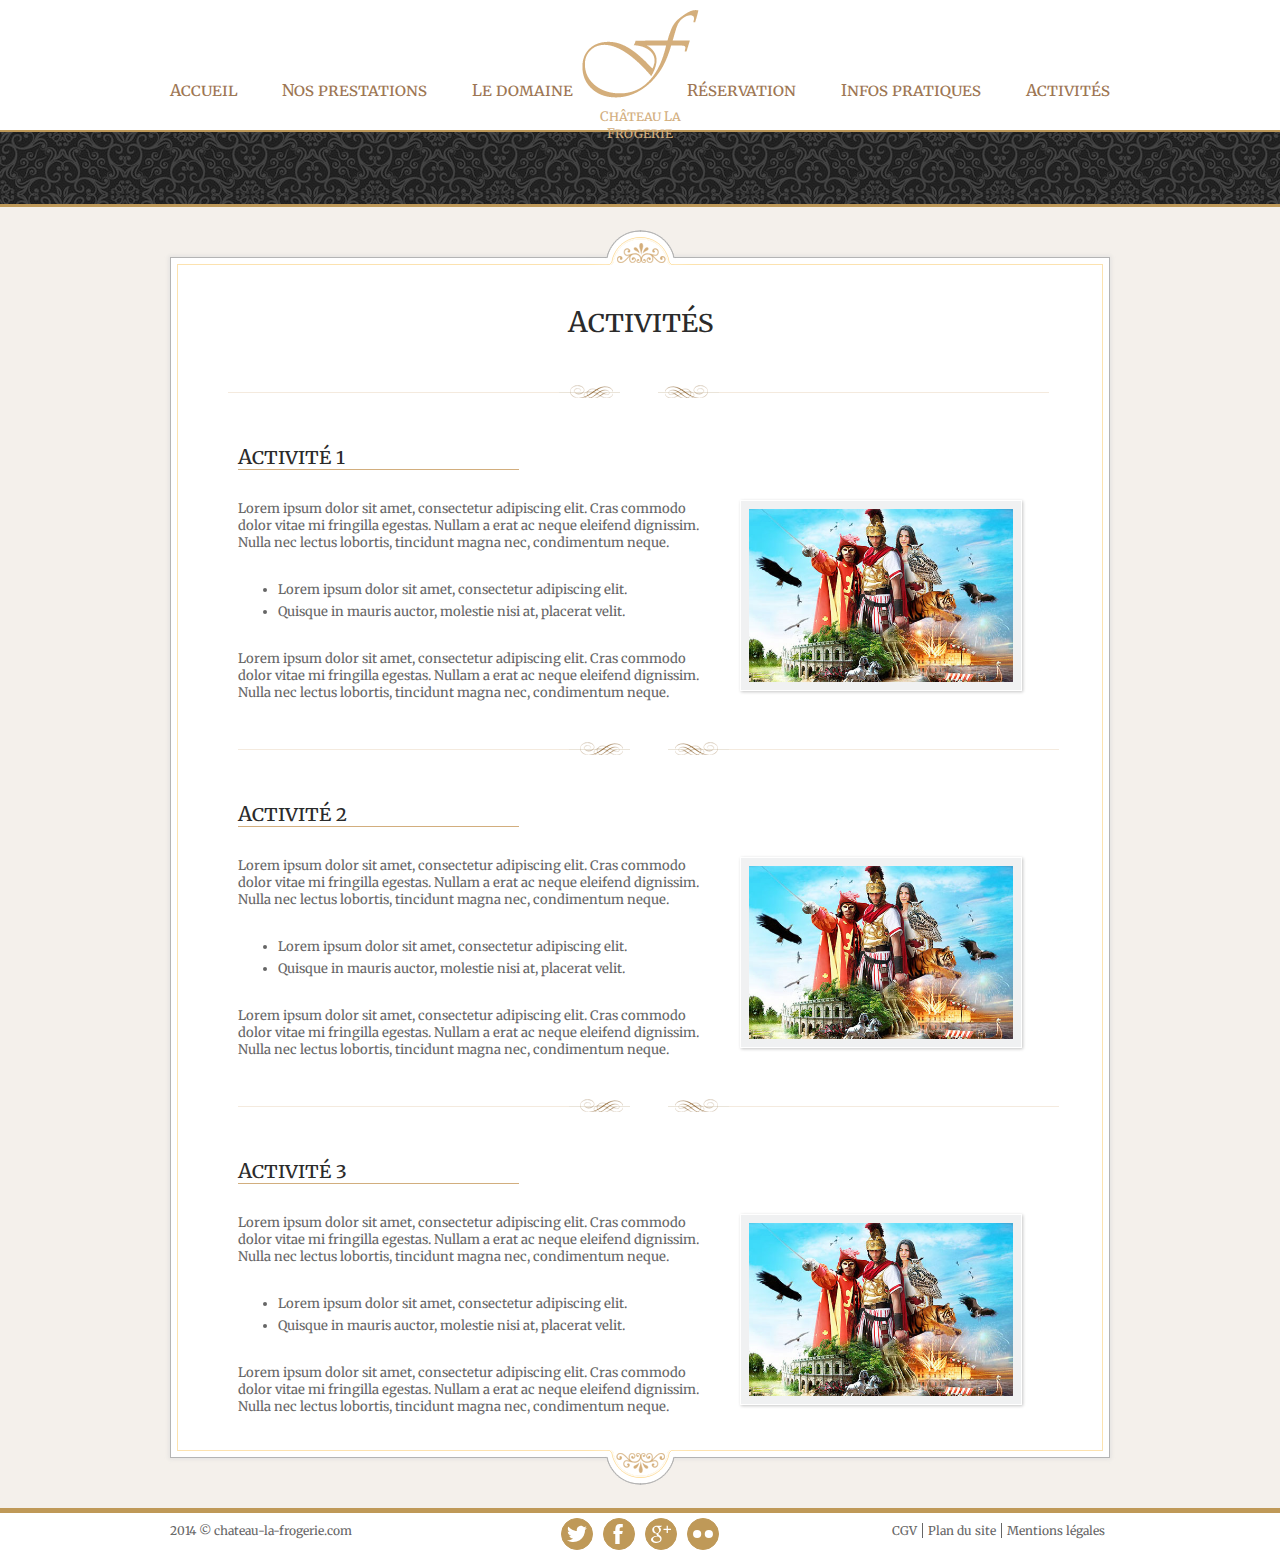
==== activites.html @ aae07659 "Create html site" ====
<!DOCTYPE html>
<!--[if lt IE 7]>      <html class="no-js lt-ie9 lt-ie8 lt-ie7"> <![endif]-->
<!--[if IE 7]>         <html class="no-js lt-ie9 lt-ie8"> <![endif]-->
<!--[if IE 8]>         <html class="no-js lt-ie9"> <![endif]-->
<!--[if gt IE 8]><!--> <html class="no-js"> <!--<![endif]-->
    <head>
        <meta charset="utf-8">
        <meta http-equiv="X-UA-Compatible" content="IE=edge,chrome=1">
        <title></title>
        <meta name="description" content="">
        <meta name="viewport" content="width=device-width">

        <link rel="stylesheet" href="css/normalize.min.css">
        <link rel="stylesheet" href="css/main.css">
        <link href='http://fonts.googleapis.com/css?family=Merriweather:400,300,300italic,700,700italic,400italic' rel='stylesheet' type='text/css'>

        <script src="js/vendor/modernizr-2.6.2-respond-1.1.0.min.js"></script>
    </head>
    <body>
        <!--[if lt IE 7]>
            <p class="chromeframe">You are using an <strong>outdated</strong> browser. Please <a href="http://browsehappy.com/">upgrade your browser</a> or <a href="http://www.google.com/chromeframe/?redirect=true">activate Google Chrome Frame</a> to improve your experience.</p>
        <![endif]-->

        <div class="main-wrapper">
            <!-- HEADER -->
            <div class="header-wrapper">
                <header class="clearfix">
                    <nav class="menu left">
                        <ul>
                            <li><a href="index.html">Accueil</a></li>
                            <li>
                                <a href="#">Nos prestations</a>
                                <ul class="sub-menu">
                                    <li><a href="chambres.html">Chambres d'hôtes</a></li>
                                    <li><a href="table-hotes.html">Table d'hôtes</a></li>
                                </ul>
                            </li>
                            <li>
                                <a href="#">Le domaine</a>
                                <ul class="sub-menu">
                                    <li><a href="chateau.html">Le château et son parc</a></li>
                                    <li><a href="chambres.html">Les chambres</a></li>
                                    <li><a href="table-hotes.html">La table d'hôtes</a></li>
                                </ul>
                            </li>
                        </ul>
                    </nav>
                    <h1 class="logo">
                        <a href="index.html">
                            <img src="img/logo.png" alt="Château La Frogerie">
                            <p>Château La Frogerie</p>
                        </a>
                    </h1>
                    <nav class="menu right">
                        <ul>
                            <li><a href="reservation.html">Réservation</a></li>
                            <li><a href="infos-pratiques.html">Infos pratiques</a></li>
                            <li><a href="activites.html">Activités</a></li>
                        </ul>
                    </nav>
                </header>
            </div>
            <!-- END HEADER -->

            <!-- PATTERN BANNER -->
            <div class="pattern-banner"></div>
            <!-- END PATTERN BANNER -->

            <!-- MAIN CONTENT -->
            <div class="main-content-wrapper">
                <div class="main-content-box clearfix">

                    <header>
                        <h1>Activités</h1>
                    </header>

                    <span class="separator"></span>

                    <section class="classic-layout">
                        <article class="column full">
                            <h3>Activité 1</h3>
                            <p>Lorem ipsum dolor sit amet, consectetur adipiscing elit. Cras commodo dolor vitae mi fringilla egestas. Nullam a erat ac neque eleifend dignissim. Nulla nec lectus lobortis, tincidunt magna nec, condimentum neque. </p>

                            <ul>
                                <li>Lorem ipsum dolor sit amet, consectetur adipiscing elit.</li>
                                <li>Quisque in mauris auctor, molestie nisi at, placerat velit.</li>
                            </ul>

                            <p>Lorem ipsum dolor sit amet, consectetur adipiscing elit. Cras commodo dolor vitae mi fringilla egestas. Nullam a erat ac neque eleifend dignissim. Nulla nec lectus lobortis, tincidunt magna nec, condimentum neque. </p>                                 
                        

                            <img src="img/puydufou.jpg" class="border-img alignright" />

                            <span class="separator"></span>
                        </article>


                        <article class="column full">
                            <h3>Activité 2</h3>
                            <p>Lorem ipsum dolor sit amet, consectetur adipiscing elit. Cras commodo dolor vitae mi fringilla egestas. Nullam a erat ac neque eleifend dignissim. Nulla nec lectus lobortis, tincidunt magna nec, condimentum neque. </p>

                            <ul>
                                <li>Lorem ipsum dolor sit amet, consectetur adipiscing elit.</li>
                                <li>Quisque in mauris auctor, molestie nisi at, placerat velit.</li>
                            </ul>

                            <p>Lorem ipsum dolor sit amet, consectetur adipiscing elit. Cras commodo dolor vitae mi fringilla egestas. Nullam a erat ac neque eleifend dignissim. Nulla nec lectus lobortis, tincidunt magna nec, condimentum neque. </p>                                 
                        

                            <img src="img/puydufou.jpg" class="border-img alignright" />

                            <span class="separator"></span>
                        </article>


                        <article class="column full">
                            <h3>Activité 3</h3>
                            <p>Lorem ipsum dolor sit amet, consectetur adipiscing elit. Cras commodo dolor vitae mi fringilla egestas. Nullam a erat ac neque eleifend dignissim. Nulla nec lectus lobortis, tincidunt magna nec, condimentum neque. </p>

                            <ul>
                                <li>Lorem ipsum dolor sit amet, consectetur adipiscing elit.</li>
                                <li>Quisque in mauris auctor, molestie nisi at, placerat velit.</li>
                            </ul>

                            <p>Lorem ipsum dolor sit amet, consectetur adipiscing elit. Cras commodo dolor vitae mi fringilla egestas. Nullam a erat ac neque eleifend dignissim. Nulla nec lectus lobortis, tincidunt magna nec, condimentum neque. </p>                                 
                        

                            <img src="img/puydufou.jpg" class="border-img alignright" />

                            <span class="separator"></span>
                        </article> 
                    </section>
                    
                </div>
            </div>
            <!-- END MAIN CONTENT -->

            <!-- FOOTER -->
            <div class="footer-wrapper">
                <footer>
                    <p>2014 © chateau-la-frogerie.com</p>
                    <ul class="social-links">
                        <li><a href="#" class="twitter"></a></li>
                        <li><a href="#" class="facebook"></a></li>
                        <li><a href="#" class="google"></a></li>
                        <li><a href="#" class="flickr"></a></li>
                    </ul>
                    <ul class="help-links">
                        <li><a href="">CGV</a></li>
                        <li><a href="">Plan du site</a></li>
                        <li><a href="">Mentions légales</a></li>
                    </ul>
                </footer>
            </div>
            <!-- END FOOTER -->
        </div>

        <script src="//ajax.googleapis.com/ajax/libs/jquery/1.10.1/jquery.js"></script>
        <script>window.jQuery || document.write('<script src="js/vendor/jquery-1.10.1.js"><\/script>')</script>

        <script src="js/plugins.js"></script>
        <script src="js/main.js"></script>

        <script>
            var _gaq=[['_setAccount','UA-XXXXX-X'],['_trackPageview']];
            (function(d,t){var g=d.createElement(t),s=d.getElementsByTagName(t)[0];
            g.src='//www.google-analytics.com/ga.js';
            s.parentNode.insertBefore(g,s)}(document,'script'));
        </script>
    </body>
</html>
---- css/main.css ----
/* ==========================================================================
   STYLES
   ========================================================================== */

/* --------------------
    colors
        fonts:
            normal grey : #666666;
            title grey: #2b2b2b;
            white: #fff;
            light gold: #d2ae7e;
            dark gold: #9d7653;

        colors:
            bkg yellow: #f4f0eb;

            dark gold: #bf9958;
            light gold: #d2ae7e;
            brillant gold: #fce2af;

            dark grey 3: #1c1c1c;
            dark grey 2: #292929;
            dark grey 1: #424242;
            normal grey: #666666;
            light grey 2: #b3b3b3;
            light grey 1: #f0f1f2;

------------------------*/

/*------------------------------------------------------------------------------------------------------- 
GENERAL STYLES 
-------------------------------------------------------------------------------------------------------*/

html { 
    font-size: 62.5%; 
} 
body {
    background: #f4f0eb;
    color: #666666;
    font-size: 13px;
    font-size: 1.3rem;
    font-family: 'Merriweather', serif;
}
*, *:before, *:after {
  -moz-box-sizing: border-box;
  -webkit-box-sizing: border-box;
  box-sizing: border-box;
}
img {
    vertical-align: middle;
}
fieldset {
    border: 0;
    margin: 0;
    padding: 0;
}
textarea {
    resize: vertical;
}
button {
    font-family: 'Merriweather', serif;
}
time {
    font-style: italic;
}

.chromeframe {
    margin: 0.2em 0;
    background: #ccc;
    color: #000;
    padding: 0.2em 0;
}

/*--- titles ---*/
h1, h2, h3, h4, h5, h6 {
    color: #2b2b2b;
    font-variant: small-caps;
    font-weight: 400;
}
h1 {
    font-size: 28px;
    font-size: 2.8rem;
}
h2 {
    font-size: 22px;
    font-size: 2.2rem;
}
h3 {
    font-size: 20px;
    font-size: 2rem;
}
h4 {
    font-size: 18px;
    font-size: 1.8rem;
}
h5 {
    font-size: 16px;
    font-size: 1.6rem;
}
h6 {
    font-size: 14px;
    font-size: 1.4rem;
}

/*--- layout ---*/
.column { float: left; padding-left: 1rem; padding-right: 1rem; }
.column.full { width: 100%; }
.column.two-thirds { width: 66.7%; }
.column.half { width: 50%; }
.column.third { width: 33.3%; }
.column.fourth { width: 24.95%; }
.column.flow-opposite { float: right; } 


/*--- image border design ---*/
.border-img {
    display: inline-block;
    padding: 8px;
    border: 1px solid #fff;
    background-color: #f0f1f2;
    -webkit-box-shadow: 1px 1px 3px rgba(0,0,0,.23); 
    -moz-box-shadow: 1px 1px 3px rgba(0,0,0,.23); 
    box-shadow: 1px 1px 3px rgba(0,0,0,.23);
}


/*--- buttons ---*/
.button { 
    -webkit-box-shadow: 1px 1px 3px rgba(0,0,0,.23); 
    -moz-box-shadow: 1px 1px 3px rgba(0,0,0,.23); 
    box-shadow: 1px 1px 3px rgba(0,0,0,.23);
    border: 2px solid #fff;
    padding: 5px 15px;
    text-decoration: none;
    color: #fff; 
    -webkit-transition: all .4s;
    -moz-transition: all .4s;
    -ms-transition: all .4s;
    -o-transition: all .4s;
    transition: all .4s;
}
.button.gold {
    background-color: #d2ae7e;
}
.button.dark {
    background-color: #424242;
}
.button.gold:hover {
    background-color: #fff;
    border: 2px solid #d2ae7e;
    color: #d2ae7e;
    /*border: 2px solid #d2ae7e;
    box-shadow: inset 0 0 2px rgba(0,0,0,.23);*/
}
.button.dark:hover {
    background-color: #fff;
    border: 2px solid #424242;
    color: #424242;
}

/*--- forms ---*/
.column.two-thirds form div {
    display: inline-block;
    width: 200px;
    margin: 10px 95px 20px 0;
}
.column.two-thirds fieldset div {
    margin: 10px 60px 20px 0;
}
.column.two-thirds form div:nth-of-type(2n) {
    margin-right: 0;
}
.column.two-thirds form label {
    display: inline-block;
    color: #292929;
}
.column.two-thirds form input[type="text"], .column.two-thirds form input[type="email"], .column.two-thirds form textarea  {
    background-color: #f3f3f3;
    border: 1px solid #292929;
    padding: 0 0 0 5px;
    width: 100%;
}
.column.two-thirds form input[type="text"], .column.two-thirds form input[type="email"] {
    height: 30px;
    line-height: 30px; 
}
.column.two-thirds form select {
    padding: 0.5rem;
    border: none;
    border: 1px solid #292929;
    background: #f3f3f3 url(../img/select.gif) no-repeat right center;
    -webkit-appearance: none;
    -moz-appearance: none;
    appearance: none;
    border-radius: 0;
    -ms-text-overflow: 0;
    text-overflow: '';
    text-indent: 0.01px;
}
.column.two-thirds form select, x:-moz-any-link { 
    padding-top: 4px;
}
.column.two-thirds form select:focus { 
    outline: none;
}
.column.two-thirds form input[type="checkbox"] {
    margin: 0 5px 0 0;
}
.column.two-thirds form .button {
    float: right;
    margin: 20px 0 0;
    padding: 5px 35px;
    font-variant: small-caps;
    font-weight: bold;
}

/*--- tables ---*/
table {
    border-collapse: collapse;
    border-spacing: 0;
    margin: 0;
    padding: 0;
    width: 100%;
}
th, td {
    border: 1px solid #d2ae7e;
    padding: 4px;
}
th {
    color: #2b2b2b;
    font-variant: small-caps;
    text-align: center;
}

/*--- tabs ---*/
.tab-nav {
  padding: 0;
  list-style: none;
  margin: 3rem 0 0;
  width: 80%;
}
.tab-nav > li > a {
  display: block;
  padding: 10px 15px;
  border: 1px solid #666666;
  border-bottom: none;
  text-decoration: none;
  background-color: #2b2b2b;
  color: #fff;
}
.tab-nav li a:hover,
.tab-nav li a:focus, 
.tab-nav li a.active {
  border: 1px solid #d2ae7e;
  border-bottom: none;
  outline: none;
  background-color: #d2ae7e;
}
.tab-nav section {
  position: absolute;
  top: -9999px;
  left: -9999px;
  float: left;
  overflow: hidden; 
  padding: 1rem;
  width: 100%;
  background-color: #fff;
}
.tab-nav section.is-open {
  position: static;
  margin-bottom: 1rem;
  border: 2px solid #d2ae7e;
}
.tab-nav section li {
    display: block;
}
@media (min-width: 30em) { 
   .tab-nav {
    width: 100%; 
    position: relative; 
    border: none; 
  }
  .tab-nav li { 
    display: inline; 
  }
  .tab-nav li a {
    display: inline-block;
  } 
  .tab-nav section.is-open {
    margin-bottom: 5rem;
    border-left: none;
    border-bottom: none;
  }
}

/*--- weather icons ---*/
.w-icon-large, .w-icon {
    background-image: url(../img/weather-icons.svg);
    background-repeat: no-repeat;
    width: 32px;
    height: 32px;
    display: inline-block;
}
.w-icon-large {
    vertical-align: bottom;
}
/* icons from sprite */
.cloud-fog-moon,.cloud-fog-moon\:regular{background-position:0 0;}

.cloud-fog-sun,.cloud-fog-sun\:regular{background-position:0 -33px;}

.cloud-fog,.cloud-fog\:regular{background-position:0 -67px;}

.cloud-lightning-moon,.cloud-lightning-moon\:regular{background-position:0 -101px;}

.cloud-lightning-sun,.cloud-lightning-sun\:regular{background-position:0 -137px;}

.cloud-lightning,.cloud-lightning\:regular{background-position:0 -172px;}

.cloud-moon,.cloud-moon\:regular{background-position:0 -207px;}

.cloud-rain-moon,.cloud-rain-moon\:regular{background-position:0 -242px;}

.cloud-rain-sun,.cloud-rain-sun\:regular{background-position:0 -277px;}

.cloud-rain,.cloud-rain\:regular{background-position:0 -313px;}

.cloud-raindrop-moon,.cloud-raindrop-moon\:regular{background-position:0 -350px;}

.cloud-raindrop-sun,.cloud-raindrop-sun\:regular{background-position:0 -385px;}

.cloud-raindrop,.cloud-raindrop\:regular{background-position:0 -420px;}

.cloud-snow-moon,.cloud-snow-moon\:regular{background-position:0 -455px;}

.cloud-snow-sun,.cloud-snow-sun\:regular{background-position:0 -490px;}

.cloud-snow,.cloud-snow\:regular{background-position:0 -526px;}

.cloud-snowflake-moon,.cloud-snowflake-moon\:regular{background-position:0 -560px;}

.cloud-snowflake-sun,.cloud-snowflake-sun\:regular{background-position:0 -595px;}

.cloud-snowflake,.cloud-snowflake\:regular{background-position:0 -630px;}

.cloud-sun,.cloud-sun\:regular{background-position:0 -668px;}

.cloud-wind,.cloud-wind\:regular{background-position:0 -701px;}

.cloud,.cloud\:regular{background-position:0 -737px;}

.clouds,.clouds\:regular{background-position:0 -773px;}

.compass-east,.compass-east\:regular{background-position:0 -808px;}

.compass-nord,.compass-nord\:regular{background-position:0 -843px;}

.compass-south,.compass-south\:regular{background-position:0 -878px;}

.compass-west,.compass-west\:regular{background-position:0 -913px;}

.compass,.compass\:regular{background-position:0 -948px;}

/*.compass,.compass\:regular{background-position:0 -985px;}
.compass,.compass\:regular{background-position:0 -1025px;}*/

.moon-stars,.moon-stars\:regular{background-position:0 -1066px;}

/*.moon-stars,.moon-stars\:regular{background-position:0 -1101px;}*/

.raindrop,.raindrop\:regular{background-position:0 -1134px;}

.raindrops,.raindrops\:regular{background-position:0 -1169px;}

.sun,.sun\:regular{background-position:0 -1212px;}

/*.sun,.sun\:regular{background-position:0 -1247px;}*/

.thermometer-full,.thermometer-full\:regular{background-position:0 -1282px;}

.thermometer-half-full,.thermometer-half-full\:regular{background-position:0 -1324px;}

.thermometer-low,.thermometer-low\:regular{background-position:0 -1366px;}

.thermometer-quarter-full,.thermometer-quarter-full\:regular{background-position:0 -1405px;}

.thermometer-three-quarter-full,.thermometer-three-quarter-full\:regular{background-position:0 -1442px;}

.thermometer,.thermometer\:regular{background-position:0 -1442px;}

.tornado,.tornado\:regular{background-position:0 -1521px;}

.wind-wheel,.wind-wheel\:regular{background-position:0 -1565px;}

/*-------------------------------------------------------------------------------------------------------
    HEADER
-------------------------------------------------------------------------------------------------------*/
.header-wrapper {
    width: 100%;
    background: #fff;
    border-bottom: 2px solid #bf9958;
}
.header-wrapper header {
    width: 940px;
    height: 130px;
    margin: 0 auto;
    position: relative;
}
/*--- logo ---*/
.logo {
    width: 140px;
    margin: 10px auto 0;
}
.logo a {
    text-decoration: none;
}
.logo img {
    display: block;
    margin: auto;
}
.logo a p {
    text-align: center;
    color: #d2ae7e;
    font-size: 13px;
    font-size: 1.3rem;
    margin: 10px 0;
}
/*--- menu ---*/
.menu {
    position: absolute;
    bottom: 0;
    padding: 0;
    margin: 0;
}
.menu.left {
    left: 0;
}
.menu.right {
    right: 0;
}
.menu ul {
    padding: 0;
}
.menu li {
    float: left;
    position: relative;
}
.menu.left li {
    padding: 0 45px 30px 0;
}
.menu.right li {
    padding: 0 0 30px 45px;
}
.menu li a, .menu li a:hover{
    text-decoration: none;
    font-variant: small-caps;
    color: #9d7653;
    font-size: 16px;
    font-size: 1.6rem;
}
.sub-menu {
    /*display: none;*/
    opacity: 0;
    visibility: hidden;
    position: absolute;
    top: 35px;
    padding: 0; 
    min-width: 165px;
    background-color: #fff;
    border: 1px solid #bf9958;
    border-bottom: none;
    box-shadow: 1px 1px 3px rgba(0, 0, 0, 0.25);
    z-index: 10;
    -webkit-transition: all .2s ease-in-out;
    -moz-transition: all .2s ease-in-out;
    -ms-transition: all .2s ease-in-out;
    -o-transition: all .2s ease-in-out;
    transition: all .2s ease-in-out;
}
.sub-menu:before {
   /* content: "▲";*/
   /*color: #bf9958;*/
    content: " ";
    position: absolute;
    top: -8px;
    left: 15px;
    width: 0;
    height: 0;
    border-style: solid;
    border-width: 0 7.5px 8px 7.5px;
    border-color: transparent transparent #bf9958 transparent;
}
.menu.left .sub-menu li, .menu.right .sub-menu li {
    float: none;
    margin: 0;
    padding: 0;
    border-bottom: 1px solid #bf9958;
}
.sub-menu li a, .sub-menu li a:hover {
    font-size: 13px;
    font-size: 1.3rem;
    display: block;
    padding: 5px 0 5px 10px;
}
.sub-menu li a:hover {
    background-color: #bf9958;
    color: #fff;
}
.menu li:hover > ul {
    opacity: 1;
    visibility: visible;
    top: 15px;
}

/*-------------------------------------------------------------------------------------------------------
    SLIDER
-------------------------------------------------------------------------------------------------------*/

.slider-wrapper {
    width: 100%;
    background: url(../img/floral-pattern.jpg) repeat top left;
}
.bx-slider {
    width: 940px;
    height: 355px;
    margin: 0 auto;
}
/*--- reservation banner ---*/
.reservation-banner {
    border-top: 5px solid #bf9958;
    background-color: #292929;
    color: #fff;
}
.reservation-banner p {
    margin: 0 auto;
    padding: 10px 0;
    display: table;
    font-size: 16px;
    font-size: 1.6rem;
}
.reservation-banner p a {
    background-color: #bf9958;
    color: #fff;
    text-decoration: none;
    font-variant: small-caps;
    letter-spacing: 1px;
    padding: 5px 25px;
    margin: 0 10px;
    -webkit-transition: all .4s;
    -moz-transition: all .4s;
    -ms-transition: all .4s;
    -o-transition: all .4s;
    transition: all .4s;
}
.reservation-banner p a:hover {
    background-color: #fff;
    color: #9d7653;
}


/*-------------------------------------------------------------------------------------------------------
    MAIN CONTENT
-------------------------------------------------------------------------------------------------------*/

/*--- main content design ---*/
.main-content-wrapper {
    width: 940px;
    margin: 50px auto;
    padding: 6px;        
    background-color: #fff; 
    -webkit-box-shadow: 0 0 4px 1px rgba(219,219,219,.75); 
    -moz-box-shadow: 0 0 4px 1px rgba(219,219,219,.75); 
    box-shadow: 0 0 4px 1px rgba(219,219,219,.75); 
    border: solid 1px #b4b4b4;
    position: relative;
}
.main-content-wrapper:before, .main-content-wrapper:after {
    display: table;
    content: "";
    width: 109px;
    height: 40px;
    position: absolute;
    left: 415px;
}
.main-content-wrapper:before {
    background: url(../img/content-top.png) no-repeat center center;
    top: -28px; 
}
.main-content-wrapper:after {
    background: url(../img/content-bottom.png) no-repeat center center;
    bottom: -28px;
}
.main-content-box {
    border: solid 1px #fce2af;
    padding: 20px 50px;
}
.separator {
    display: block;
    float: left;
    width: 821px;
    height: 13px;
    background: url(../img/separator.png) no-repeat center center;
    margin: 2em 0;
}
.pattern-banner {
    width: 100%;
    height: 75px;
    background: url(../img/floral-pattern.jpg) repeat top left;
    border-bottom: 3px solid #bf9958;
}

/*-------------------------------------------------------------------------------------------------------
 HOME PAGE 
 -------------------------------------------------------------------------------------------------------*/
.main-content-box header {
    text-align: center;
}
.hp-main-blocks .button {
    float: right;
}
.hp-main-widget hr {
    border: none;
    background-color: #8b8b8b;
    height: 1px;
    font-size: 2.5rem;
}
.hp-main-widget ul {
    list-style-type: none;
    padding: 0;
    margin: 0;
}
.flickr-feed li {
    float: left;
    padding: 5px;
}
.flickr-feed img{ 
    width: 70px; 
    height: 70px; 
    padding: 5px;
    background-color: #fafafa; 
    border: solid 1px #e6e6e6; 
}
.current-weather h3{
    display: inline-block;
    margin: 0 5px 0 0;
}
.current-weather div {
    display: inline-block;
    line-height: 32px;
    line-height: 3.2rem;
}
.current-weather span{
    font-size: 16px;
    font-size: 1.6rem;
    margin: 0 0 0 10px;
}
.forecast-weather li, .weather-details li {
    float: left;
}
.weather-details li {
    margin: 15px 0 0 6px;
}
.weather-details li:first-child {
    margin: 15px 0 0 0;
}
.weather-details li span {
    font-size: 13px;
    font-size: 1.3rem;
    float: right;    
    margin: 1rem 0 0;
}
.forecast-weather li {
    margin: 0 0 0 11px;
    padding: 0 10px;
    border-left: 1px solid #666;
}
.forecast-weather li:first-child {
    margin: 0;
    padding: 0 10px 0 0;
    border: none;
}
.forecast-weather li figure {
    float: left;
    margin: 0 10px 0 0;
}
.forecast-weather li span {
    display: inline-block;
    font-size: 11px;
    font-size: 1.1rem;
    line-height: 1.6em;
    position: relative;
}
.forecast-weather li span:after {
    display: inline-block;
    content: " ";
    width: 32px;
    height: 32px;
    background: url(../img/weather-icons.svg) no-repeat 0 -1324px;
    position: absolute;
    top: 2px;
    right: -25px;
}
.forecast-weather li span hr {
    margin: 0 auto;
    width: 90%;
}
.forecast-weather li p {
    margin: 0.5rem auto 0;
    font-variant: small-caps;
    text-align: center;
    width: 140%;
}


/*-------------------------------------------------------------------------------------------------------
 ROOMS PAGE 
 -------------------------------------------------------------------------------------------------------*/
.rooms-blocks {
    padding: 0 0 2rem;
}
.rooms-blocks ul {
    list-style-type: none;
    padding: 0;
}
.rooms-blocks .column.half {
    padding:0 1rem 0 7rem;
}
.rooms-blocks .column.half:first-child {
    padding:0 7rem 0 1rem;
}
.rooms-blocks .button.gold {
    float: right;
}
.rooms-blocks .button.dark {
    float: left;
}

/*-------------------------------------------------------------------------------------------------------
 SINGLE ROOM PAGE 
 -------------------------------------------------------------------------------------------------------*/
.room-layout .column.full {
    padding: 0;
}
.room-layout .column.two-thirds {
    padding-left: 0;
    padding-right: 5rem;
}
.room-layout h3 {
    border-bottom: 1px solid #bf9958;
}
.room-layout ul {
    list-style-type: none;
    padding: 0;
}
.contact-link {
    text-decoration: none;
    color: #666;
    background-repeat: no-repeat;
    background-position: left center;
    display: inline-block;
    height: 32px;
    line-height: 32px;
    line-height: 3.2rem;
    padding: 0 0 0 40px;
    margin: 5px 0;
    -webkit-background-size: 24px 24px;
    background-size: 24px 24px;
} 
.contact-link.phone {
    background-image: url(../img/phone.svg);
}
.contact-link.fax {
    background-image: url(../img/fax.svg);
}
.contact-link.mail {
    background-image: url(../img/mail.svg);
}
.booking-cal {
    background-color: #1c1c1c;
    padding: 15px;
    margin: 3.5em 0;
}
.booking-cal input {
    border: none;
    display: block;
    width: 100%;
    padding: 5px;
    margin: 10px auto;
}
.booking-cal label {
    color: #fff;
    padding: 5px;
    line-height: 25px;
    line-height: 2.5rem;
}
.booking-cal select {
    float: right;
    background-color: #fff;
    padding: 0.5rem;
    border: none;
}
.booking-cal .button.gold {
    display: table;
    margin: 20px auto 0;
    padding: 5px 25px;
    font-variant: small-caps;
    font-size: 16px;
    font-size: 1.6rem;
}


/*-------------------------------------------------------------------------------------------------------
 RESTAURANT PAGE 
 -------------------------------------------------------------------------------------------------------*/
.table-layout .column.full {
    padding: 0;
}
.table-layout .column.two-thirds {
    padding-left: 0;
    padding-right: 5rem;
}
.table-layout h3 {
    border-bottom: 1px solid #bf9958;
}
.table-layout ul {
    padding: 0;
    list-style-type: none;
}
.table-layout .is-open ul {
    padding: 0;
}
.table-layout .is-open ul strong {
    font-style: italic;
    font-variant: small-caps;
}
.table-layout .is-open ul li ul li {
    margin: 5px 0;
}
.table-layout .is-open ul li ul li:before {
    content: "◆";
    margin: 0 5px 0 0;
}

/*-------------------------------------------------------------------------------------------------------
 INFOS PAGE 
 -------------------------------------------------------------------------------------------------------*/
.infos-layout .column.full {
    margin: 0 auto 20px;
 }
.infos-layout .column.two-thirds, .contact-layout .column.two-thirds {
    padding-left: 0;
    padding-right: 5rem;
    border-right: 1px solid #d2ae7e;
}
.infos-layout .column.third, .contact-layout .column.third {
    padding-right: 0;
    padding-left: 3rem;
}
.infos-layout li {
    margin: 5px 0;
}
.infos-layout input {
    background-color: #f3f3f3;
    border: 1px solid #292929;
    height: 30px;
    line-height: 30px;
    padding: 0 0 0 5px;
}
.direction-form h4 {
    margin: 10px 0;
}
.direction-form p:before {
    content: " ";
    background: url(../img/direction.svg) no-repeat center center;
    width: 32px;
    height: 32px;
    float: left;
    margin: 2px 5px 0 0;
}
.direction-form input {
    width: 100%;
    margin: 10px auto 15px;
    padding: 0 0 0 25px;
    background: #f3f3f3 url(../img/target.svg) no-repeat 5px 6px;
}

.column.contact-form fieldset div {
    display: inline-block;
    width: 200px;
    margin: 10px 95px 20px 0;
}
/*.contact-form div:nth-child(2n) {
    margin-right: 0;
}
.contact-form label {
    display: block;
    color: #292929;
}
.contact-form input, .contact-form textarea  {
    background-color: #f3f3f3;
    border: 1px solid #292929;
    padding: 0 0 0 5px;
    width: 100%;
}
.contact-form input {
    height: 30px;
    line-height: 30px; 
}
.contact-form .button {
    float: right;
    margin: 20px 0;
    padding: 5px 35px;
    font-variant: small-caps;
    font-weight: bold;
}*/
.contact-layout ul {
    list-style-type: none;
    padding: 0;
}
.contact-link.address {
    background-image: url(../img/location.svg);
    line-height: normal;
}

/*-------------------------------------------------------------------------------------------------------
 CLASSIC POST PAGE 
 -------------------------------------------------------------------------------------------------------*/
.classic-layout h3 {
    width: 35%;
    border-bottom: 1px solid #d2ae7e;
}
.classic-layout p, .classic-layout ul {
    width: 60%;
    float: left;
    margin: 10px 20px 15px 0;
}
.classic-layout li {
    margin: 5px 0;
}
.classic-layout article:last-child .separator {
    display: none;
}
.classic-layout img.alignleft, .classic-layout img.alignright {
    margin: 10px 0;
    width: 35%;
    height: auto;
    float: none;
}
.classic-layout p.alignright {
    float: right;
}

/*-------------------------------------------------------------------------------------------------------
 BOOKING PAGE 
 -------------------------------------------------------------------------------------------------------*/
.booking-layout .column.two-thirds {
    padding-left: 0;
    padding-right: 5rem;
    border-right: 1px solid #d2ae7e;
}
.booking-layout .column.third {
    padding-right: 0;
    padding-left: 3rem;
}
.booking-layout fieldset {
    border: 1px solid #d2ae7e;
    margin: 15px auto;
    padding: 15px;
}
.booking-layout legend {
    color: #292929;
    padding: 0 10px;
    font-variant: small-caps;
    font-size: 16px;
    font-size: 1.6rem;
}








/*-------------------------------------------------------------------------------------------------------
    FOOTER
-------------------------------------------------------------------------------------------------------*/
.footer-wrapper {
    width: 100%;
    background: #fff;
    border-top: 5px solid #bf9958;
}
.footer-wrapper footer {
    margin: 0 auto;
    width: 940px;
    height: 50px;
    position: relative;
    font-size: 12px;
    font-size: 1.2rem;
}
.footer-wrapper p {
    position: absolute;
    left: 0;
    top: 10px;
    margin: 0;
}
.social-links {
    list-style-type: none;
    display: table;
    margin: 0 auto;
    padding: 0;
}
.social-links li {
    float: left;
    margin: 5px;
}
.social-links li a {
    font-size: 0;
    line-height: 32px;
    border-radius: 50%;
    background-color: #bf9958;
    background-repeat: no-repeat;
    background-position: center center;
    -webkit-background-size: 20px;
    background-size: 20px;
    border: 1px solid #bf9958;
    width: 32px;
    height: 32px;
    display: inline-block;
    text-align: center;
    -webkit-transition: all .5s;
    -moz-transition: all .5s;
    -ms-transition: all .5s;
    -o-transition: all .5s;
    transition: all .5s;
}
.social-links li a:hover {
    background-color: #fff;
}
.social-links .twitter {
    background-image: url(../img/twitter.svg);
}
.social-links .facebook {
    background-image: url(../img/facebook.svg);
}
.social-links .google {
    background-image: url(../img/google_plus.svg);
}
.social-links .flickr {
    background-image: url(../img/flickr.svg);
}
.social-links .twitter:hover {
    background-image: url(../img/twitter-gold.svg);
}
.social-links .facebook:hover {
    background-image: url(../img/facebook-gold.svg);
}
.social-links .google:hover {
    background-image: url(../img/google_plus-gold.svg);
}
.social-links .flickr:hover {
    background-image: url(../img/flickr-gold.svg);
}
/*.social-links li img {
    display: inline-block;
    width: 20px;
    margin: auto;
}*/
.help-links {
    list-style-type: none;
    padding: 0;
    margin: 0;
    position: absolute;
    right: 0;
    top: 10px;
}
.help-links li {
    float: left;
    border-left: 1px solid #666;
    padding: 0 5px;
}
.help-links li:first-of-type {
    border-left: none;
}
.help-links li a {
    text-decoration: none;
    color: #666;
}
.help-links li a:hover {
    text-decoration: underline;
}

/* ==========================================================================
   Media Queries
   ========================================================================== */

@media only screen and (min-width: 35em) {

}

@media print,
       (-o-min-device-pixel-ratio: 5/4),
       (-webkit-min-device-pixel-ratio: 1.25),
       (min-resolution: 120dpi) {

}

/* ==========================================================================
   Helper classes
   ========================================================================== */

.ir {
    background-color: transparent;
    border: 0;
    overflow: hidden;
    *text-indent: -9999px;
}

.ir:before {
    content: "";
    display: block;
    width: 0;
    height: 150%;
}

.hidden {
    display: none !important;
    visibility: hidden;
}

.visuallyhidden {
    border: 0;
    clip: rect(0 0 0 0);
    height: 1px;
    margin: -1px;
    overflow: hidden;
    padding: 0;
    position: absolute;
    width: 1px;
}

.visuallyhidden.focusable:active,
.visuallyhidden.focusable:focus {
    clip: auto;
    height: auto;
    margin: 0;
    overflow: visible;
    position: static;
    width: auto;
}

.invisible {
    visibility: hidden;
}

.clearfix:before,
.clearfix:after {
    content: " ";
    display: table;
}

.clearfix:after {
    clear: both;
}

.clearfix {
    *zoom: 1;
}

/* ==========================================================================
   Print styles
   ========================================================================== */

@media print {
    * {
        background: transparent !important;
        color: #000 !important; /* Black prints faster: h5bp.com/s */
        box-shadow: none !important;
        text-shadow: none !important;
    }

    a,
    a:visited {
        text-decoration: underline;
    }

    a[href]:after {
        content: " (" attr(href) ")";
    }

    abbr[title]:after {
        content: " (" attr(title) ")";
    }

    /*
     * Don't show links for images, or javascript/internal links
     */

    .ir a:after,
    a[href^="javascript:"]:after,
    a[href^="#"]:after {
        content: "";
    }

    pre,
    blockquote {
        border: 1px solid #999;
        page-break-inside: avoid;
    }

    thead {
        display: table-header-group; /* h5bp.com/t */
    }

    tr,
    img {
        page-break-inside: avoid;
    }

    img {
        max-width: 100% !important;
    }

    @page {
        margin: 0.5cm;
    }

    p,
    h2,
    h3 {
        orphans: 3;
        widows: 3;
    }

    h2,
    h3 {
        page-break-after: avoid;
    }
}
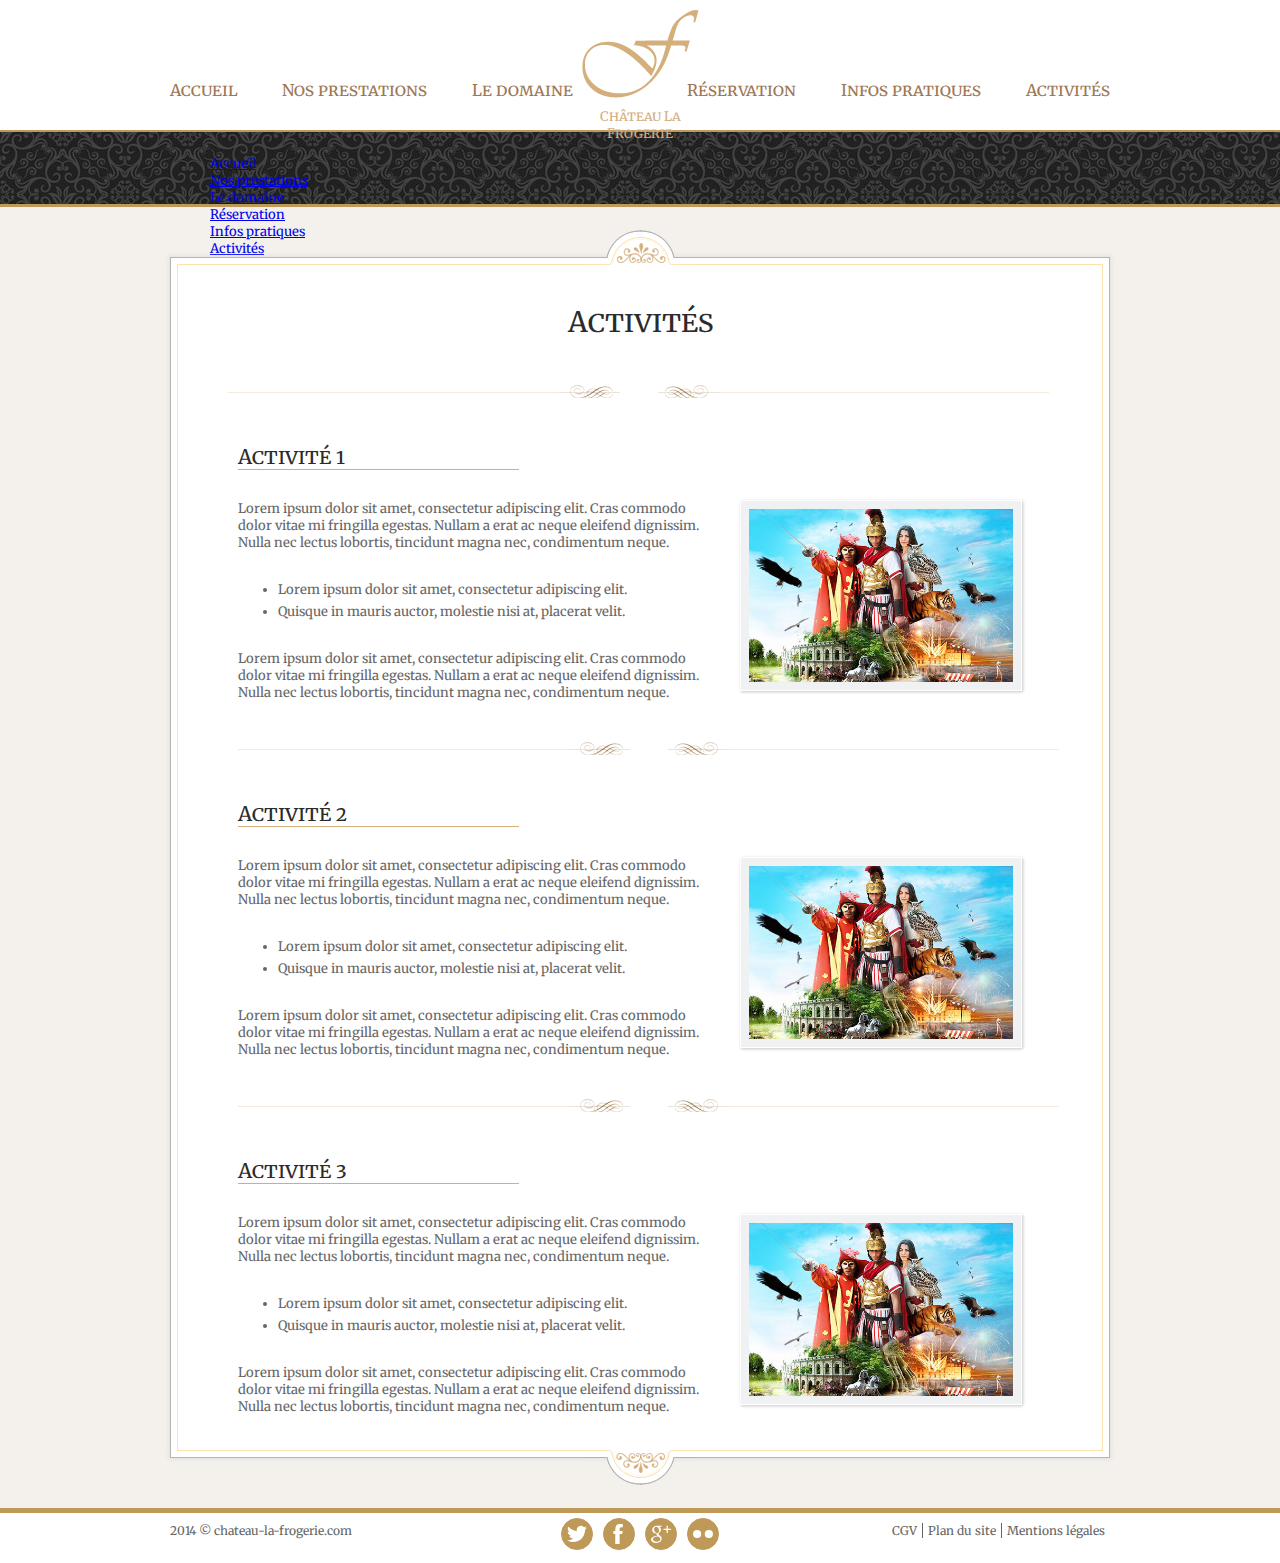
==== commit cc5ded40: "Add tablet styles and js" ====
--- a/activites.html
+++ b/activites.html
@@ -15,6 +15,7 @@
         <link href='http://fonts.googleapis.com/css?family=Merriweather:400,300,300italic,700,700italic,400italic' rel='stylesheet' type='text/css'>
 
         <script src="js/vendor/modernizr-2.6.2-respond-1.1.0.min.js"></script>
+        <script src="js/vendor/matchMedia.js"></script>
     </head>
     <body>
         <!--[if lt IE 7]>
--- a/css/main.css
+++ b/css/main.css
@@ -520,10 +520,45 @@
     width: 100%;
     background: url(../img/floral-pattern.jpg) repeat top left;
 }
-.bx-slider {
+.slider {
     width: 940px;
     height: 355px;
     margin: 0 auto;
+    position: relative;
+}
+.slider:before, .slider:after {
+    width: 170px;
+    height: 355px;
+    display: inline-block;
+    position: absolute;
+    top: 0;
+    content: "";
+}
+.slider:before {
+    filter: progid:DXImageTransform.Microsoft.gradient(GradientType = 1, startColorstr = 'transparent', endColorstr = '#000000');
+    -ms-filter: "progid:DXImageTransform.Microsoft.gradient(GradientType = 1, startColorstr = 'transparent', endColorstr = '#000000')";
+    -ms-filter: progid:DXImageTransform.Microsoft.Alpha(Opacity = 75);
+    filter: alpha(opacity = 75);
+    background-image: -moz-linear-gradient(left, transparent, rgba(0,0,0,.6));
+    background-image: -ms-linear-gradient(left, transparent, rgba(0,0,0,.6));
+    background-image: -o-linear-gradient(left, transparent, rgba(0,0,0,.6));
+    background-image: -webkit-gradient(linear, left top, right top, from(transparent), to(rgba(0,0,0,.6)));
+    background-image: -webkit-linear-gradient(left, transparent, rgba(0,0,0,.6));
+    background-image: linear-gradient(left, transparent, rgba(0,0,0,.6));
+    left: -170px;
+}
+.slider:after {
+    filter: progid:DXImageTransform.Microsoft.gradient(GradientType = 1, startColorstr = '#000000', endColorstr = 'transparent');
+    -ms-filter: "progid:DXImageTransform.Microsoft.gradient(GradientType = 1, startColorstr = '#000000', endColorstr = 'transparent')";
+    -ms-filter: progid:DXImageTransform.Microsoft.Alpha(Opacity = 75);
+    filter: alpha(opacity = 75);
+    background-image: -moz-linear-gradient(left, rgba(0,0,0,.6), transparent);
+    background-image: -ms-linear-gradient(left, rgba(0,0,0,.6), transparent);
+    background-image: -o-linear-gradient(left, rgba(0,0,0,.6), transparent);
+    background-image: -webkit-gradient(linear, left top, right top, from(rgba(0,0,0,.6)), to(transparent));
+    background-image: -webkit-linear-gradient(left, rgba(0,0,0,.6), transparent);
+    background-image: linear-gradient(left, rgba(0,0,0,.6), transparent);
+    right: -170px;
 }
 /*--- reservation banner ---*/
 .reservation-banner {
@@ -539,6 +574,10 @@
     font-size: 1.6rem;
 }
 .reservation-banner p a {
+    color: #fff;
+    text-decoration: none;
+}
+.book-now {
     background-color: #bf9958;
     color: #fff;
     text-decoration: none;
@@ -552,10 +591,11 @@
     -o-transition: all .4s;
     transition: all .4s;
 }
-.reservation-banner p a:hover {
+.book-now:hover {
     background-color: #fff;
     color: #9d7653;
 }
+
 
 
 /*-------------------------------------------------------------------------------------------------------
@@ -889,30 +929,6 @@
     width: 200px;
     margin: 10px 95px 20px 0;
 }
-/*.contact-form div:nth-child(2n) {
-    margin-right: 0;
-}
-.contact-form label {
-    display: block;
-    color: #292929;
-}
-.contact-form input, .contact-form textarea  {
-    background-color: #f3f3f3;
-    border: 1px solid #292929;
-    padding: 0 0 0 5px;
-    width: 100%;
-}
-.contact-form input {
-    height: 30px;
-    line-height: 30px; 
-}
-.contact-form .button {
-    float: right;
-    margin: 20px 0;
-    padding: 5px 35px;
-    font-variant: small-caps;
-    font-weight: bold;
-}*/
 .contact-layout ul {
     list-style-type: none;
     padding: 0;
@@ -974,12 +990,6 @@
     font-size: 16px;
     font-size: 1.6rem;
 }
-
-
-
-
-
-
 
 
 /*-------------------------------------------------------------------------------------------------------
@@ -1094,8 +1104,269 @@
    Media Queries
    ========================================================================== */
 
-@media only screen and (min-width: 35em) {
-
+/* Large Devices, Wide Screens 81.25em (1300px) */
+@media only screen and (max-width : 81.25em) {
+
+}
+
+/* Medium Devices, Desktops 62em (992px) */
+@media only screen and (max-width : 62em) {
+    body {
+        font-size: 12px;
+        font-size: 1.2rem;
+    }
+    h1 {
+        font-size: 24px;
+        font-size: 2.4rem;
+    }
+    h2 {
+        font-size: 18px;
+        font-size: 1.8rem;
+    }
+    h3 {
+        font-size: 14px;
+        font-size: 1.4rem;
+    }
+    /*-------------------------------
+    HEADER
+    -------------------------------*/
+    /*--- header ---*/
+    .header-wrapper header {
+        width: 740px;
+    }
+    /*-- logo --*/
+    .logo img {
+        width: 80px;
+    }
+    .logo a p {
+       font-size: 12px;
+       font-size: 1.2rem;
+       margin: 0.5rem 0;
+    }
+    /*-- menu --*/
+    .menu.left {
+        left: 10px;
+    }
+    .menu.right {
+        right: 10px;
+    }
+    .menu.left li {
+        padding: 0 30px 15px 0;
+    }
+    .menu.right li {
+        padding: 0 0 15px 30px;
+    }
+    /*-------------------------------
+    SLIDER
+    -------------------------------*/
+    /*--- slider ---*/
+    .slider, .slider img {
+        width: 100%;
+        height: auto;
+    }
+    .slider:before, .slider:after {
+        display: none;
+    }
+    /*-------------------------------
+    MAIN CONTENT
+    -------------------------------*/
+    .border-img >img {
+        width: 100%;
+        height: auto;
+    }
+    .separator {
+        width: 621px;
+    }
+    
+    /*--- main content ---*/
+    .main-content-wrapper {
+        width: 740px;
+    }
+    .main-content-wrapper:before, .main-content-wrapper:after {
+        left: 315px;
+    }
+    .flickr-image.no-7, .flickr-image.no-8, .flickr-image.no-9 {
+        display: none;
+    }
+    /*--- weather icons ---*/
+    .w-icon, .weather-details li span {
+        display: block;
+    }
+    .weather-details li {
+        width: 33%;
+        margin: 15px 0 0;
+    }
+    .weather-details li span {
+        float: none;
+        text-align: center;
+    }
+    .forecast-weather li, .forecast-weather li:first-child {
+        margin: 0;
+        padding: 0;
+        width: 33.3%;
+    }
+    .forecast-weather li span:after {
+        display: none;
+    }
+    .forecast-weather li p {
+        width: 100%;
+    }
+    /*-------------------------------
+    FOOTER
+    -------------------------------*/
+    .footer-wrapper footer {
+        width: 740px;
+    }
+    
+}
+
+/* Small Devices, Tablets 48em (768px) */
+@media only screen and (max-width : 48em) {
+    body {
+        font-size: 12px;
+        font-size: 1.2rem;
+    }
+    h1 {
+        font-size: 24px;
+        font-size: 2.4rem;
+    }
+    h2 {
+        font-size: 18px;
+        font-size: 1.8rem;
+    }
+    h3 {
+        font-size: 14px;
+        font-size: 1.4rem;
+    }
+    /*--- layout ---*/
+    .column { float: left; padding-left: 1rem; padding-right: 1rem; }
+    .column.full, .column.two-thirds, .column.half, .column.third, .column.fourth, .column.flow-opposite { width: 100%; }
+
+    /*-------------------------------
+    HEADER
+    -------------------------------*/
+    /*--- header ---*/
+    .header-wrapper header {
+        width: 440px;
+    }
+    /*-- logo --*/
+    .logo img {
+        width: 80px;
+    }
+    .logo a p {
+       font-size: 12px;
+       font-size: 1.2rem;
+       margin: 0.5rem 0;
+    }
+    /*-- menu --*/
+    .mobile-nav {
+        position: static;
+        float: left;
+        margin-left: 0;
+        width: 60%;
+    }
+    .mobile-nav ul {
+        padding: 0;
+    }
+    .mobile-nav li {
+        padding: 0;
+        margin: 0;
+    }
+    .mobile-nav li a, .mobile-nav a:hover{
+        display: block;
+        padding: 5px;
+        background-color: #292929;
+        border-bottom: 1px solid #d2ae7e;
+        /*border-top: 1px solid #bf9958;*/
+        text-decoration: none;
+        font-variant: small-caps;
+        color: #9d7653;
+        font-size: 16px;
+        font-size: 1.6rem;
+    }
+    /*.menu {
+        position: static;
+        float: left;
+        margin-left: 0;
+        width: 60%;
+    }*/
+
+    /*-------------------------------
+    SLIDER
+    -------------------------------*/
+    /*--- slider ---*/
+    .slider, .slider img {
+        width: 100%;
+        height: auto;
+    }
+    .slider:before, .slider:after {
+        display: none;
+    }
+    /*-------------------------------
+    MAIN CONTENT
+    -------------------------------*/
+    .border-img >img {
+        width: 100%;
+        height: auto;
+    }
+    .separator {
+        width: 321px;
+    }
+    
+    /*--- main content ---*/
+    .main-content-wrapper {
+        width: 440px;
+    }
+    .main-content-wrapper:before, .main-content-wrapper:after {
+        left: 165px;
+    }
+    .flickr-image.no-9 {
+        display: none;
+    }
+    /*--- weather icons ---*/
+    .w-icon, .weather-details li span {
+        display: block;
+    }
+    .weather-details li {
+        width: 33%;
+        margin: 15px 0 0;
+    }
+    .weather-details li span {
+        float: none;
+        text-align: center;
+    }
+    .forecast-weather li, .forecast-weather li:first-child {
+        margin: 0;
+        padding: 0;
+        width: 33.3%;
+    }
+    .forecast-weather li span:after {
+        display: none;
+    }
+    .forecast-weather li p {
+        width: 100%;
+    }
+    /*-------------------------------
+    FOOTER
+    -------------------------------*/
+    .footer-wrapper footer {
+        width: 440px;
+    }
+}
+
+/* Small Devices, Tablets 37.5em (600px) */
+@media only screen and (max-width: 37.5em) {
+
+}
+
+/* Extra Small Devices, Phones 30em (480px) */ 
+@media only screen and (max-width : 30em) {
+
+}
+
+/* Custom, iPhone Retina 20em (320px) */ 
+@media only screen and (max-width : 20em) {
+    
 }
 
 @media print,
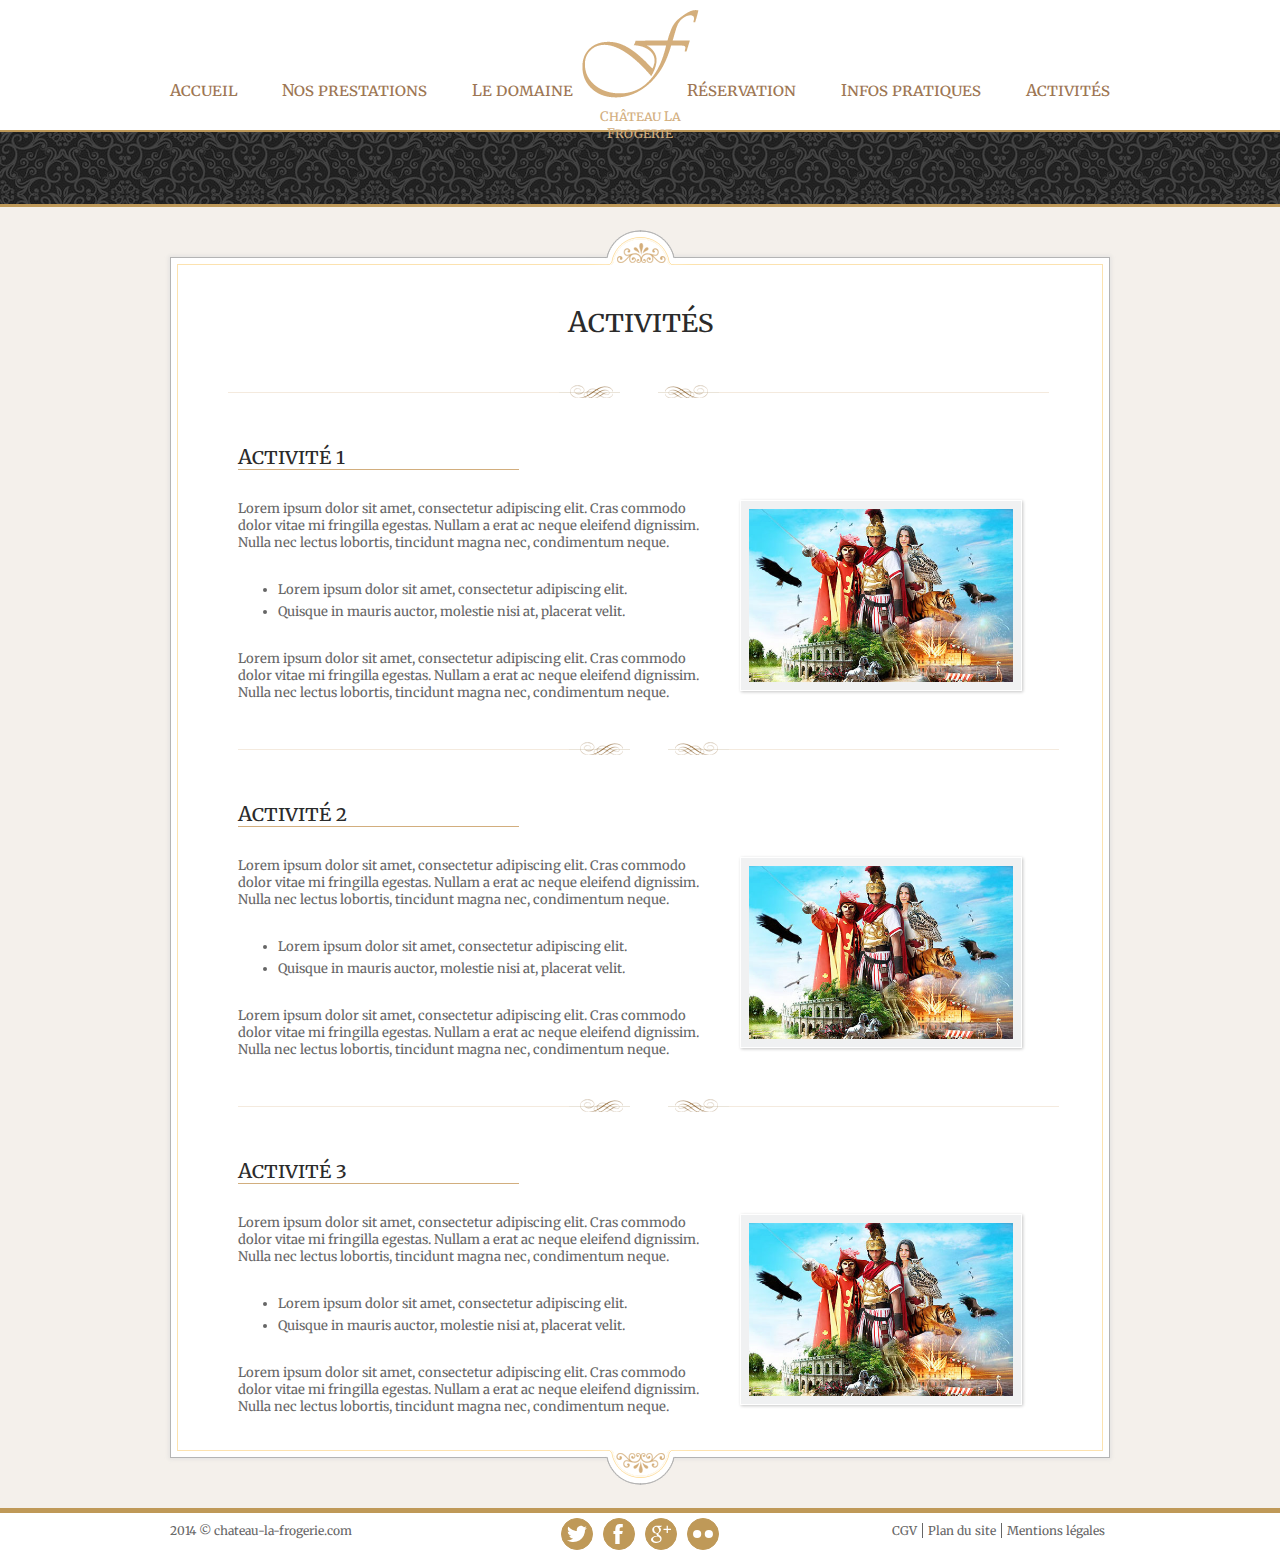
==== commit 375bd801: "Add mobile styles and nav" ====
--- a/activites.html
+++ b/activites.html
@@ -139,7 +139,6 @@
             <!-- FOOTER -->
             <div class="footer-wrapper">
                 <footer>
-                    <p>2014 © chateau-la-frogerie.com</p>
                     <ul class="social-links">
                         <li><a href="#" class="twitter"></a></li>
                         <li><a href="#" class="facebook"></a></li>
@@ -151,6 +150,7 @@
                         <li><a href="">Plan du site</a></li>
                         <li><a href="">Mentions légales</a></li>
                     </ul>
+                    <p>2014 © chateau-la-frogerie.com</p>
                 </footer>
             </div>
             <!-- END FOOTER -->
--- a/css/main.css
+++ b/css/main.css
@@ -250,7 +250,7 @@
 }
 .tab-nav li a:hover,
 .tab-nav li a:focus, 
-.tab-nav li a.active {
+.tab-nav li a.selected {
   border: 1px solid #d2ae7e;
   border-bottom: none;
   outline: none;
@@ -459,7 +459,6 @@
     font-size: 1.6rem;
 }
 .sub-menu {
-    /*display: none;*/
     opacity: 0;
     visibility: hidden;
     position: absolute;
@@ -510,6 +509,19 @@
     opacity: 1;
     visibility: visible;
     top: 15px;
+}
+/*-- for responsive menu --*/
+.menu-link, .menu-link:focus {
+    display: none;
+    float: right;
+    text-decoration: none;
+    padding: 20px 10px;
+    background-color: #bf9958;
+    color: #fff;
+    outline: none;
+}
+.mobile-nav {
+    display: none;
 }
 
 /*-------------------------------------------------------------------------------------------------------
@@ -1104,10 +1116,10 @@
    Media Queries
    ========================================================================== */
 
-/* Large Devices, Wide Screens 81.25em (1300px) */
+/* Large Devices, Wide Screens 81.25em (1300px) 
 @media only screen and (max-width : 81.25em) {
 
-}
+}*/
 
 /* Medium Devices, Desktops 62em (992px) */
 @media only screen and (max-width : 62em) {
@@ -1185,6 +1197,7 @@
     .main-content-wrapper:before, .main-content-wrapper:after {
         left: 315px;
     }
+    /*--- flickr feed ---*/
     .flickr-image.no-7, .flickr-image.no-8, .flickr-image.no-9 {
         display: none;
     }
@@ -1222,14 +1235,6 @@
 
 /* Small Devices, Tablets 48em (768px) */
 @media only screen and (max-width : 48em) {
-    body {
-        font-size: 12px;
-        font-size: 1.2rem;
-    }
-    h1 {
-        font-size: 24px;
-        font-size: 2.4rem;
-    }
     h2 {
         font-size: 18px;
         font-size: 1.8rem;
@@ -1247,67 +1252,103 @@
     -------------------------------*/
     /*--- header ---*/
     .header-wrapper header {
-        width: 440px;
+        width: 100%;
+        height: auto;
     }
     /*-- logo --*/
+    .logo {
+        float: left;
+        width: 200px;
+        margin: 5px auto 0;
+    }
     .logo img {
-        width: 80px;
+        width: 60px;
+        float: left;
     }
     .logo a p {
-       font-size: 12px;
-       font-size: 1.2rem;
-       margin: 0.5rem 0;
+       font-weight: 700;
+       margin: 0.5rem;
+       display: inline-block;
     }
     /*-- menu --*/
+    .menu {
+        display: none;
+    }
+    .menu-link, .menu-link:focus {
+        display: block;
+    }
     .mobile-nav {
+        display: block;
         position: static;
-        float: left;
-        margin-left: 0;
-        width: 60%;
-    }
-    .mobile-nav ul {
-        padding: 0;
-    }
-    .mobile-nav li {
+        float: none;
+        width: 100%;
+    }
+    .mobile-nav, .mobile-nav > ul ul {
+        overflow: hidden;
+        max-height: 0;
+        -webkit-transition: all 400ms ease-in-out;
+        -moz-transition: all 400ms ease-in-out;
+        -ms-transition: all 400ms ease-in-out;
+        -o-transition: all 400ms ease-in-out;
+        transition: all 400ms ease-in-out;
+    }
+    .mobile-nav ul, .mobile-nav li{
         padding: 0;
         margin: 0;
     }
-    .mobile-nav li a, .mobile-nav a:hover{
+    .mobile-nav li a{
+        position: relative;
         display: block;
         padding: 5px;
         background-color: #292929;
         border-bottom: 1px solid #d2ae7e;
-        /*border-top: 1px solid #bf9958;*/
         text-decoration: none;
         font-variant: small-caps;
         color: #9d7653;
         font-size: 16px;
         font-size: 1.6rem;
     }
-    /*.menu {
-        position: static;
-        float: left;
-        margin-left: 0;
-        width: 60%;
-    }*/
+    .mobile-nav li:first-child a {
+        border-top: 1px solid #d2ae7e;
+    }
+    .mobile-nav li.has-submenu > a:after {
+        content: '+';
+        position: absolute;
+        top: 0;
+        right: 5px;
+        display: inline-block;
+        font-size: 26px;
+        font-size: 2.6rem;
+        line-height: 32px;
+        line-height: 3.2rem;
+    }
+    .mobile-nav li.has-submenu > a.active:after {
+        content: "-";
+    }
+    .mobile-sub-menu li a {
+        background-color: #424242;
+    }
+    .mobile-sub-menu li:first-child a {
+        border-top: none;
+    }
+    /* ative menu */
+    .mobile-nav.active, .mobile-nav > ul ul.active {
+        max-height: 55em;
+    }
 
     /*-------------------------------
     SLIDER
     -------------------------------*/
     /*--- slider ---*/
-    .slider, .slider img {
-        width: 100%;
-        height: auto;
-    }
-    .slider:before, .slider:after {
-        display: none;
+    .reservation-banner p {
+        font-size: 12px;
+        font-size: 1.2rem;
     }
     /*-------------------------------
     MAIN CONTENT
     -------------------------------*/
-    .border-img >img {
+    .border-img {
         width: 100%;
-        height: auto;
     }
     .separator {
         width: 321px;
@@ -1320,48 +1361,154 @@
     .main-content-wrapper:before, .main-content-wrapper:after {
         left: 165px;
     }
-    .flickr-image.no-9 {
-        display: none;
+    /*--- flickr feed ---*/
+    .flickr-image.no-7, .flickr-image.no-8, .flickr-image.no-9 {
+        display: inline-block;
+    }
+    .flickr-feed img {
+        width: 90px;
+        height: 90px;
     }
     /*--- weather icons ---*/
-    .w-icon, .weather-details li span {
-        display: block;
+    .w-icon {
+        float: left;
     }
     .weather-details li {
-        width: 33%;
         margin: 15px 0 0;
     }
     .weather-details li span {
-        float: none;
-        text-align: center;
+        display: inline-block;
     }
     .forecast-weather li, .forecast-weather li:first-child {
-        margin: 0;
-        padding: 0;
-        width: 33.3%;
+        padding: 0 10px;
     }
     .forecast-weather li span:after {
-        display: none;
-    }
-    .forecast-weather li p {
-        width: 100%;
+        display: inline-block;
     }
     /*-------------------------------
     FOOTER
     -------------------------------*/
     .footer-wrapper footer {
         width: 440px;
-    }
-}
-
-/* Small Devices, Tablets 37.5em (600px) */
+        height: auto;
+    }
+    .footer-wrapper p {
+        display: block;
+        text-align: center;
+        position: static;
+        padding: 5px 0;
+    }
+    .help-links {
+        display: table;
+        position: static;
+        margin: 0 auto;
+    }
+}
+
+/* Small Devices, Tablets 37.5em (600px) 
 @media only screen and (max-width: 37.5em) {
 
-}
+}*/
 
 /* Extra Small Devices, Phones 30em (480px) */ 
 @media only screen and (max-width : 30em) {
-
+    h1, h2, h3, h4, h5, h6 {
+        text-align: center;
+    }
+    h1 {
+        font-size: 22px;
+        font-size: 2.2rem;
+    }
+    h2 {
+        font-size: 16px;
+        font-size: 1.6rem;
+    }
+    h4, h5, h6 {
+        font-size: 14px;
+        font-size: 1.4rem;
+    }
+     /*-------------------------------
+    HEADER
+    -------------------------------*/
+    /*-- logo --*/
+    .logo img {
+        width: 50px;
+    }
+     /*-- menu --*/
+    .menu-link, .menu-link:focus {
+        padding: 15px 7px;
+    }
+     /*-------------------------------
+    SLIDER
+    -------------------------------*/
+    /*--- slider ---*/
+    .reservation-banner p {
+        text-align: center;
+        padding: 5px 0;
+    }
+    .reservation-banner p a {
+        display: block;
+        margin: 5px auto;
+    }
+    /*-------------------------------
+    MAIN CONTENT
+    -------------------------------*/
+    .separator {
+        width: 171px;
+    }
+    
+    /*--- main content ---*/
+    .main-content-wrapper {
+        width: 290px;
+    }
+    .main-content-wrapper:before, .main-content-wrapper:after {
+        left: 90px;
+    }
+    .hp-main-blocks .button {
+        float: none;
+        display: table;
+        margin: 0 auto;
+    }
+    /*--- flickr feed ---*/
+    .flickr-feed img {
+        width: 65px;
+        height: 65px;
+    }
+    .flickr-image.no-9 {
+        display: none;
+    }
+    /*--- weather icons ---*/
+    .w-icon {
+        float: none;
+        display: table;
+        margin: 0 auto;
+    }
+    .current-weather div {
+        display: table;
+        margin: 0 auto;
+    }
+    .current-weather h3 {
+        display: block;
+    }
+    .weather-details li span {
+        display: block;
+    }
+    .forecast-weather li, .forecast-weather li:first-child {
+        width: 100%;
+        border-left: none;
+        padding: 5px 10px;
+    }
+    .forecast-weather li figure {
+        margin: 0 10px 0 30px;
+    }
+
+    /*-------------------------------
+    FOOTER
+    -------------------------------*/
+    .footer-wrapper footer {
+        width: 290px;
+        height: auto;
+    }
 }
 
 /* Custom, iPhone Retina 20em (320px) */ 
